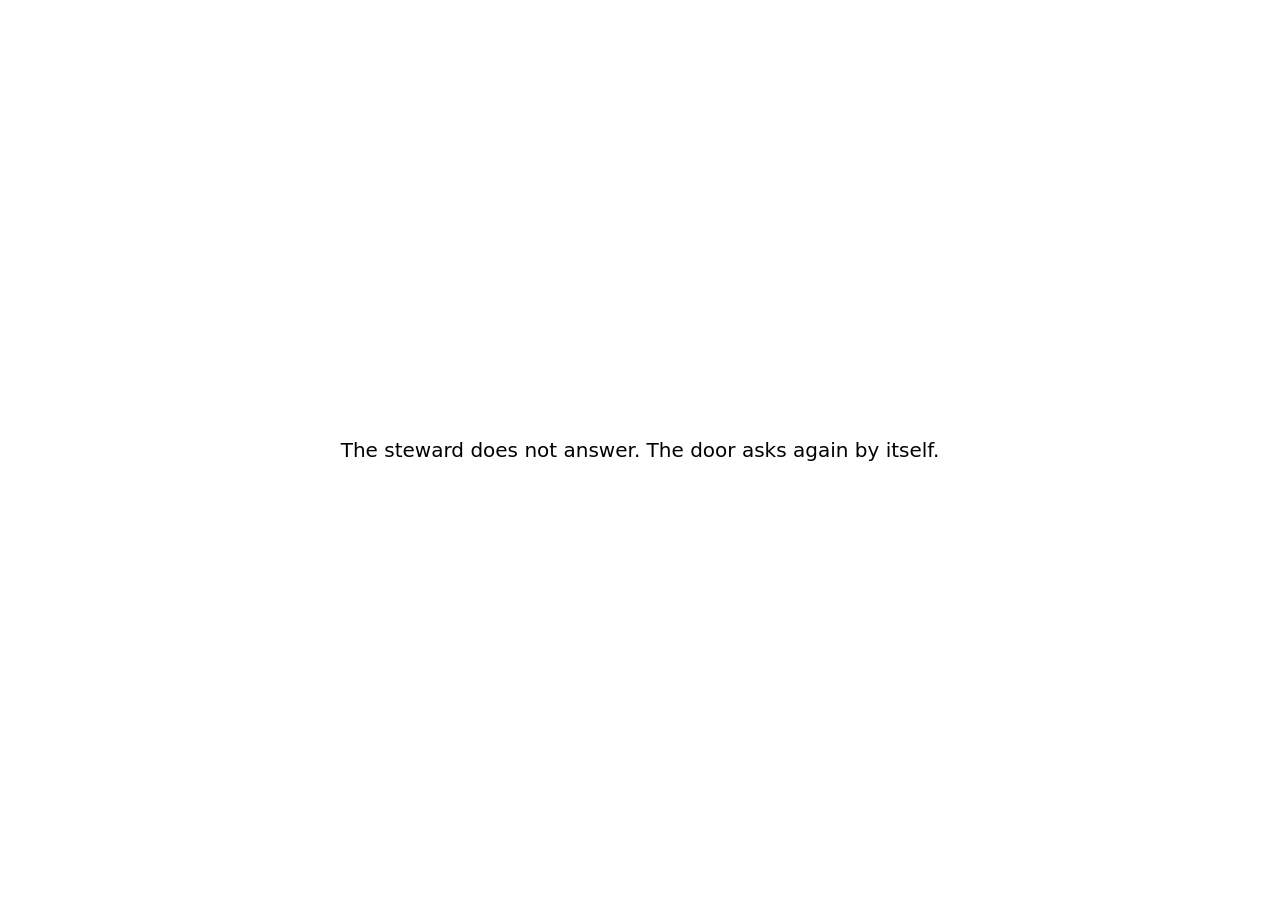
==== ui/index.html @ bc2fedd2 "feat(face): give the usher a face, served by its steward: controller, vouchers, guest network" ====
<!doctype html>
<html lang="en">
<head>
<meta charset="utf-8">
<meta name="viewport" content="width=device-width, initial-scale=1">
<meta http-equiv="Content-Security-Policy" content="default-src 'none'; script-src 'self'; style-src 'self'; connect-src 'self'; base-uri 'none'; form-action 'none'">
<title>Usher</title>
<link rel="stylesheet" href="door.css">
</head>
<body>
<p id="door" role="status">Opening.</p>
<script type="module" src="door.js"></script>
</body>
</html>
---- ui/door.css ----
/* The door shows one line, and only while it waits. */
html {
  color-scheme: light dark;
  font: 1.25rem/1.5 system-ui, sans-serif;
}

body {
  margin: 0;
  min-height: 100vh;
  display: grid;
  place-items: center;
}

#door {
  margin: 1rem;
  max-width: 40rem;
}
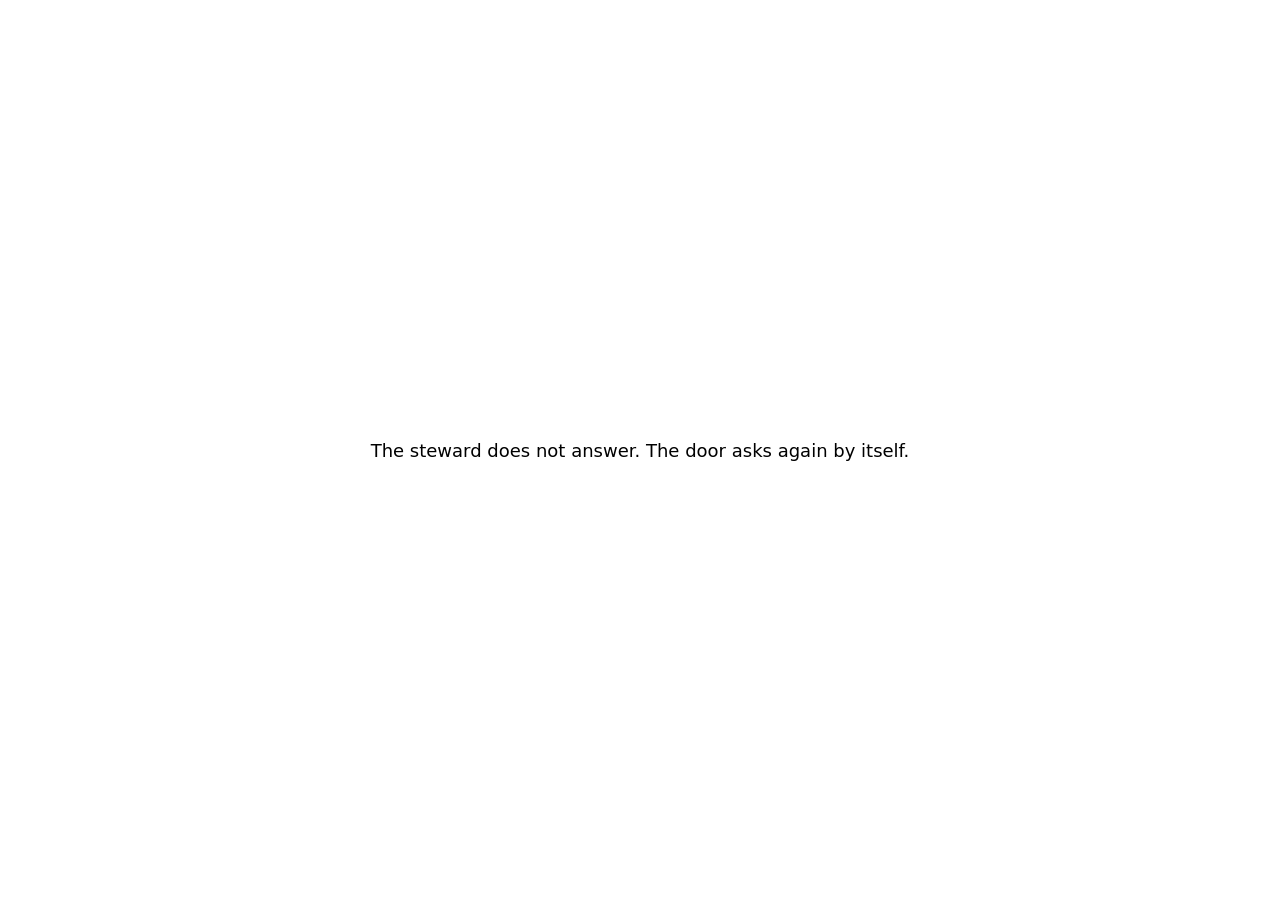
==== commit 5bf69953: "feat(face): give the face a look, worn as an evo theme The face wears a theme. org.evoframework.ushe" ====
--- a/ui/index.html
+++ b/ui/index.html
@@ -5,6 +5,7 @@
 <meta name="viewport" content="width=device-width, initial-scale=1">
 <meta http-equiv="Content-Security-Policy" content="default-src 'none'; script-src 'self'; style-src 'self'; connect-src 'self'; base-uri 'none'; form-action 'none'">
 <title>Usher</title>
+<link rel="stylesheet" href="/org.evoframework.usher.theme.frost/theme.css">
 <link rel="stylesheet" href="door.css">
 </head>
 <body>
--- a/ui/door.css
+++ b/ui/door.css
@@ -1,7 +1,9 @@
-/* The door shows one line, and only while it waits. */
+/*
+ * The door shows one line, and only while it waits. It wears the usher's
+ * own theme, as the shell it opens does until the steward names another.
+ */
 html {
-  color-scheme: light dark;
-  font: 1.25rem/1.5 system-ui, sans-serif;
+  font: 1.125rem/1.5 var(--font, system-ui, sans-serif);
 }
 
 body {
@@ -9,9 +11,16 @@
   min-height: 100vh;
   display: grid;
   place-items: center;
+  background-color: var(--background);
+  background-image: radial-gradient(64rem 40rem at 82% -6%, var(--backdrop-glow), transparent 70%);
+  color: var(--foreground);
 }
 
 #door {
   margin: 1rem;
   max-width: 40rem;
+  padding: 1rem 1.5rem;
+  border: 1px solid color-mix(in oklab, var(--foreground) 12%, transparent);
+  border-radius: var(--radius, 0.75rem);
+  background: color-mix(in oklab, var(--card) 78%, transparent);
 }
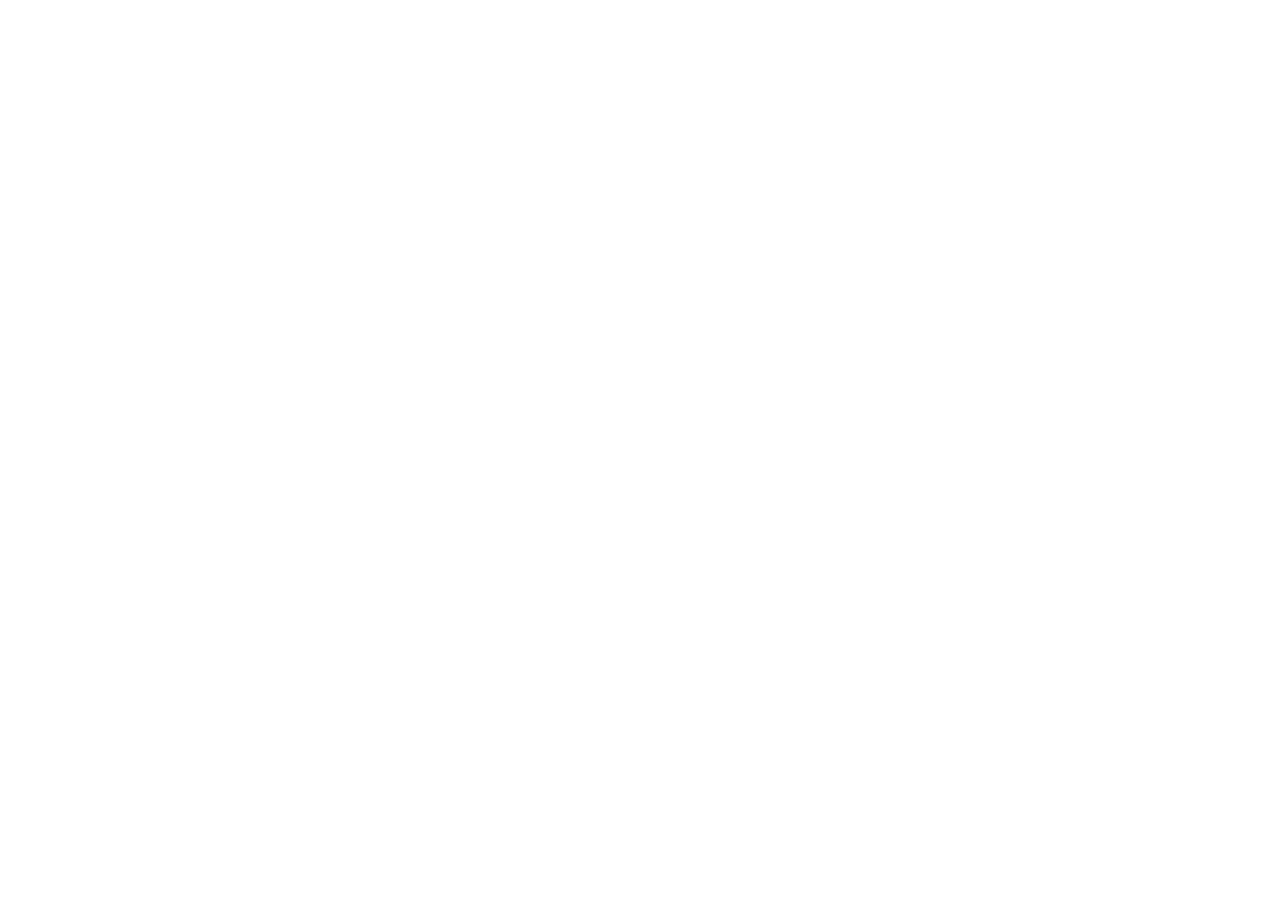
==== commit fbc725a3: "feat(face): speak more than one language, say every refusal by its code, and hold as many screens as" ====
--- a/ui/index.html
+++ b/ui/index.html
@@ -9,7 +9,7 @@
 <link rel="stylesheet" href="door.css">
 </head>
 <body>
-<p id="door" role="status">Opening.</p>
+<p id="door" role="status" data-say="door.opening"></p>
 <script type="module" src="door.js"></script>
 </body>
 </html>
--- a/ui/door.css
+++ b/ui/door.css
@@ -24,3 +24,9 @@
   border-radius: var(--radius, 0.75rem);
   background: color-mix(in oklab, var(--card) 78%, transparent);
 }
+
+/* Nothing is said before the words are read: no line in one language
+   gives way to the same line in another. */
+html:not([data-spoken]) #door {
+  visibility: hidden;
+}
